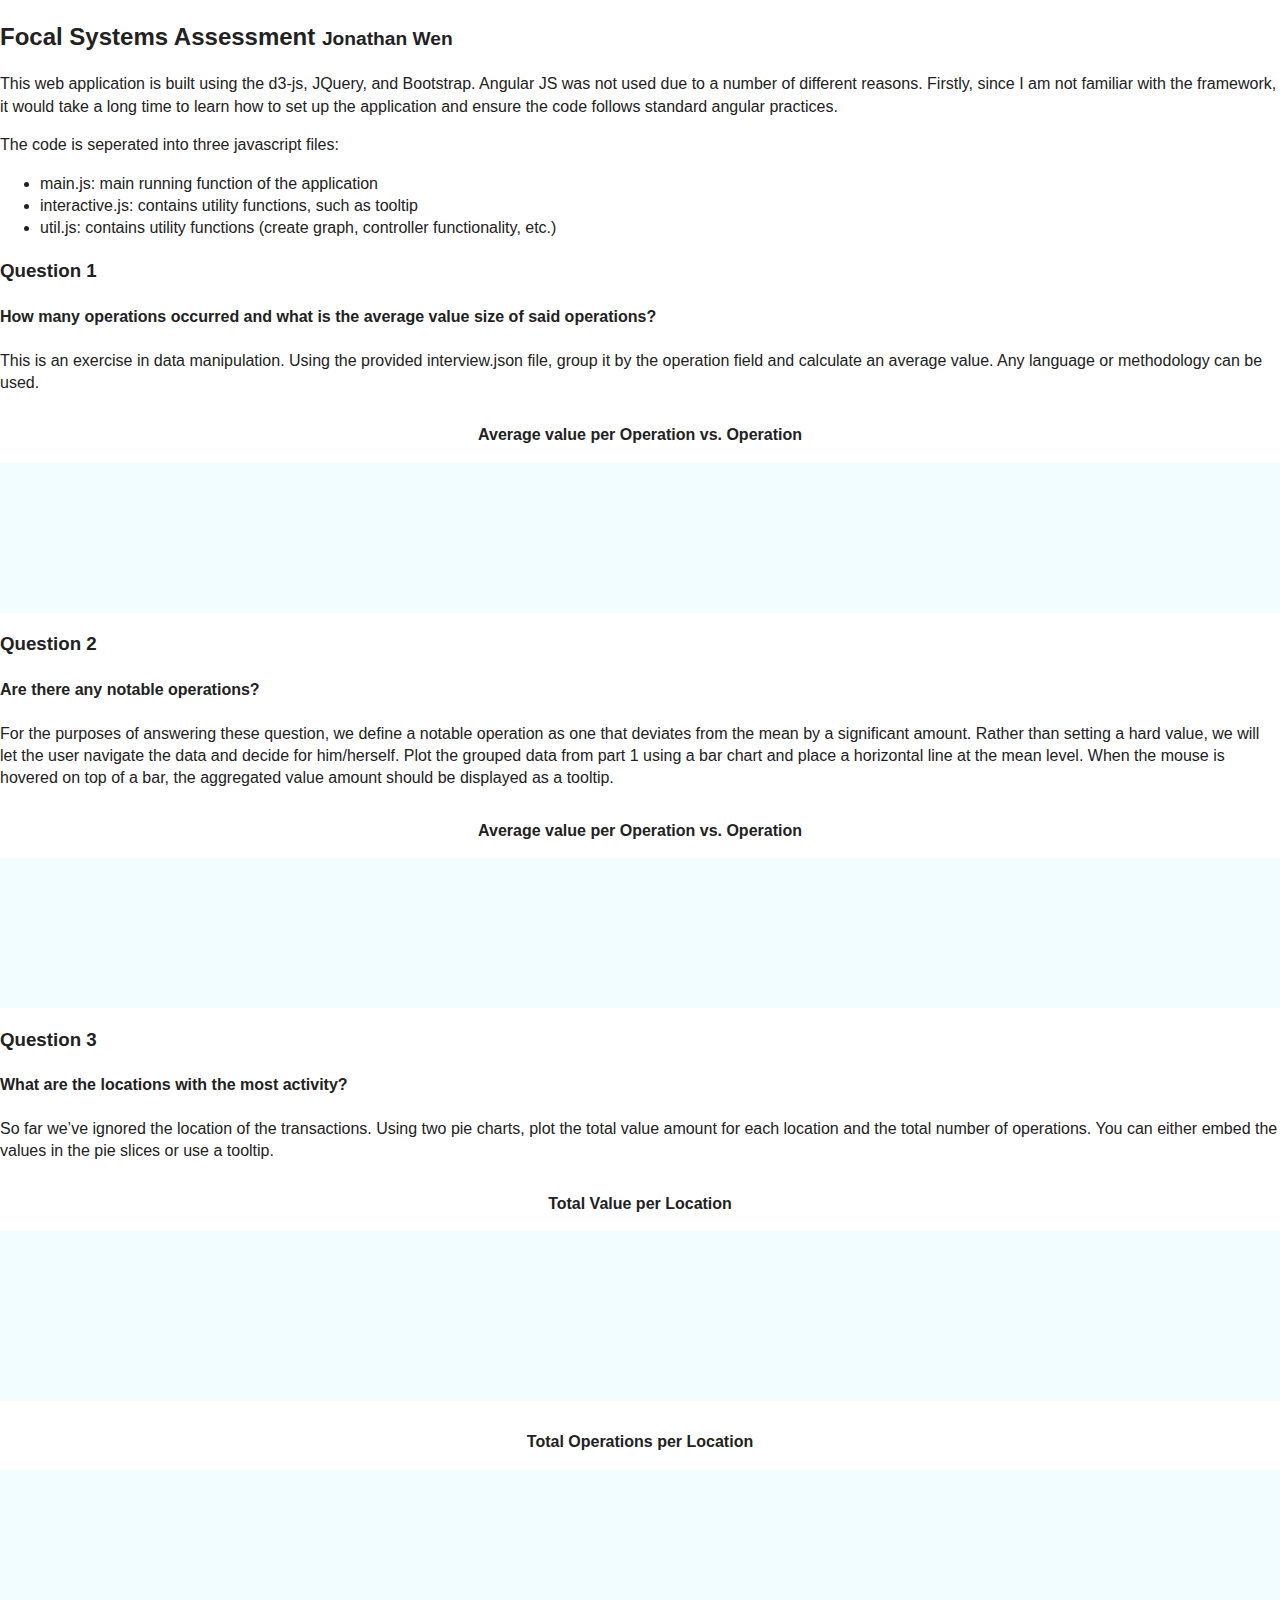
==== index.html @ 144a07eb "restructure" ====
<!doctype html>
<html class="no-js" lang="">
    <head>
        <meta charset="utf-8">
        <meta http-equiv="x-ua-compatible" content="ie=edge">
        <title></title>
        <meta name="description" content="">
        <meta name="viewport" content="width=device-width, initial-scale=1">

        <link rel="apple-touch-icon" href="apple-touch-icon.png">
        <!-- Place favicon.ico in the root directory -->

        <link rel="stylesheet" href="../bower_components/bootstrap/dist/css/bootstrap.min.css">
        <link rel="stylesheet" href="css/normalize.css">
        <link rel="stylesheet" href="css/main.css">
        <link rel="stylesheet" href="css/app.css">
        <script src="js/vendor/modernizr-2.8.3.min.js"></script>
        <script src="bower_components/jquery/dist/jquery.min.js"></script>
        <script src="bower_components/d3/d3.min.js"></script>
    </head>
    <body>
        <!--[if lt IE 8]>
            <p class="browserupgrade">You are using an <strong>outdated</strong> browser. Please <a href="http://browsehappy.com/">upgrade your browser</a> to improve your experience.</p>
        <![endif]-->

        <!-- Add your site or application content here -->
        <div class="container-fluid">
            <div class="jumbotron">
                <h2>Focal Systems Assessment <small>Jonathan Wen</small></h2>
                <p>
                    This web application is built using the d3-js, JQuery, and Bootstrap. Angular JS was not used due 
                    to a number of different reasons. Firstly, since I am not familiar with the framework, it would 
                    take a long time to learn how to set up the application and ensure the code follows standard 
                    angular practices.
                </p>
            </div>
            <div class="row">
                <div class="col-md-12">
                    <p>The code is seperated into three javascript files:</p>
                    <ul>
                        <li>main.js: main running function of the application</li>
                        <li>interactive.js: contains utility functions, such as tooltip</li>
                        <li>util.js: contains utility functions (create graph, controller functionality, etc.)</li>
                    </ul>
                </div>
            </div>
            <div class="row">
                <div class="col-md-12">
                    <h3>Question 1</h3>
                    <h4>How many operations occurred and what is the average value size of said operations?</h4>
                    <p>
                        This is an exercise in data manipulation. Using the provided interview.json file, group it by 
                        the operation field and calculate an average value. Any language or methodology can be used.
                    </p>
                    <p class="title"><strong>Average value per Operation vs. Operation</strong></p>
                    <div class='svg-container'>
                        <svg class='chart1'></svg>
                    </div>

                    <h3>Question 2</h3>
                    <h4>Are there any notable operations?</h4>
                    <p>
                        For the purposes of answering these question, we define a notable operation as one that deviates 
                        from the mean by a significant amount. Rather than setting a hard value, we will let the user 
                        navigate the data and decide for him/herself. Plot the grouped data from part 1 using a bar 
                        chart and place a horizontal line at the mean level. When the mouse is hovered on top of a bar, 
                        the aggregated value amount should be displayed as a tooltip.  
                    </p>
                    <p class="title"><strong>Average value per Operation vs. Operation</strong></p>
                    <div class='svg-container'>
                        <svg class='chart2'></svg>
                    </div>

                    <h3>Question 3</h3>
                    <h4>What are the locations with the most activity?</h4>
                    <p>
                        So far we’ve ignored the location of the transactions. Using two pie charts, plot the total value 
                        amount for each location and the total number of operations. You can either embed the values 
                        in the pie slices or use a tooltip. 
                    </p>
                    <p class="title"><strong>Total Value per Location</strong></p>
                    <div class='svg-container'>
                        <svg class='chart3'></svg>
                    </div>
                    <p class="title"><strong>Total Operations per Location</strong></p>
                    <div class='svg-container'>
                        <svg class='chart4'></svg>
                    </div>
                </div>
            </div>
        </div>

        <script src="https://ajax.googleapis.com/ajax/libs/jquery/1.11.3/jquery.min.js"></script>
        <script>window.jQuery || document.write('<script src="js/vendor/jquery-1.11.3.min.js"><\/script>')</script>
        <script src="bower_components/bootstrap/dist/js/bootstrap.min.js"></script>
        <script src="js/plugins.js"></script>
        <script src="js/util.js"></script>
        <script src="js/interactive.js"></script>
        <script src="js/main.js"></script>

        <!-- Google Analytics: change UA-XXXXX-X to be your site's ID. -->
        <script>
            (function(b,o,i,l,e,r){b.GoogleAnalyticsObject=l;b[l]||(b[l]=
            function(){(b[l].q=b[l].q||[]).push(arguments)});b[l].l=+new Date;
            e=o.createElement(i);r=o.getElementsByTagName(i)[0];
            e.src='https://www.google-analytics.com/analytics.js';
            r.parentNode.insertBefore(e,r)}(window,document,'script','ga'));
            ga('create','UA-XXXXX-X','auto');ga('send','pageview');
        </script>
    </body>
</html>
---- css/main.css ----
/*! HTML5 Boilerplate v5.2.0 | MIT License | https://html5boilerplate.com/ */

/*
 * What follows is the result of much research on cross-browser styling.
 * Credit left inline and big thanks to Nicolas Gallagher, Jonathan Neal,
 * Kroc Camen, and the H5BP dev community and team.
 */

/* ==========================================================================
   Base styles: opinionated defaults
   ========================================================================== */

html {
    color: #222;
    font-size: 1em;
    line-height: 1.4;
}

/*
 * Remove text-shadow in selection highlight:
 * https://twitter.com/miketaylr/status/12228805301
 *
 * These selection rule sets have to be separate.
 * Customize the background color to match your design.
 */

::-moz-selection {
    background: #b3d4fc;
    text-shadow: none;
}

::selection {
    background: #b3d4fc;
    text-shadow: none;
}

/*
 * A better looking default horizontal rule
 */

hr {
    display: block;
    height: 1px;
    border: 0;
    border-top: 1px solid #ccc;
    margin: 1em 0;
    padding: 0;
}

/*
 * Remove the gap between audio, canvas, iframes,
 * images, videos and the bottom of their containers:
 * https://github.com/h5bp/html5-boilerplate/issues/440
 */

audio,
canvas,
iframe,
img,
svg,
video {
    vertical-align: middle;
}

/*
 * Remove default fieldset styles.
 */

fieldset {
    border: 0;
    margin: 0;
    padding: 0;
}

/*
 * Allow only vertical resizing of textareas.
 */

textarea {
    resize: vertical;
}

/* ==========================================================================
   Browser Upgrade Prompt
   ========================================================================== */

.browserupgrade {
    margin: 0.2em 0;
    background: #ccc;
    color: #000;
    padding: 0.2em 0;
}

/* ==========================================================================
   Author's custom styles
   ========================================================================== */

















/* ==========================================================================
   Helper classes
   ========================================================================== */

/*
 * Hide visually and from screen readers:
 */

.hidden {
    display: none !important;
}

/*
 * Hide only visually, but have it available for screen readers:
 * http://snook.ca/archives/html_and_css/hiding-content-for-accessibility
 */

.visuallyhidden {
    border: 0;
    clip: rect(0 0 0 0);
    height: 1px;
    margin: -1px;
    overflow: hidden;
    padding: 0;
    position: absolute;
    width: 1px;
}

/*
 * Extends the .visuallyhidden class to allow the element
 * to be focusable when navigated to via the keyboard:
 * https://www.drupal.org/node/897638
 */

.visuallyhidden.focusable:active,
.visuallyhidden.focusable:focus {
    clip: auto;
    height: auto;
    margin: 0;
    overflow: visible;
    position: static;
    width: auto;
}

/*
 * Hide visually and from screen readers, but maintain layout
 */

.invisible {
    visibility: hidden;
}

/*
 * Clearfix: contain floats
 *
 * For modern browsers
 * 1. The space content is one way to avoid an Opera bug when the
 *    `contenteditable` attribute is included anywhere else in the document.
 *    Otherwise it causes space to appear at the top and bottom of elements
 *    that receive the `clearfix` class.
 * 2. The use of `table` rather than `block` is only necessary if using
 *    `:before` to contain the top-margins of child elements.
 */

.clearfix:before,
.clearfix:after {
    content: " "; /* 1 */
    display: table; /* 2 */
}

.clearfix:after {
    clear: both;
}

/* ==========================================================================
   EXAMPLE Media Queries for Responsive Design.
   These examples override the primary ('mobile first') styles.
   Modify as content requires.
   ========================================================================== */

@media only screen and (min-width: 35em) {
    /* Style adjustments for viewports that meet the condition */
}

@media print,
       (-webkit-min-device-pixel-ratio: 1.25),
       (min-resolution: 1.25dppx),
       (min-resolution: 120dpi) {
    /* Style adjustments for high resolution devices */
}

/* ==========================================================================
   Print styles.
   Inlined to avoid the additional HTTP request:
   http://www.phpied.com/delay-loading-your-print-css/
   ========================================================================== */

@media print {
    *,
    *:before,
    *:after {
        background: transparent !important;
        color: #000 !important; /* Black prints faster:
                                   http://www.sanbeiji.com/archives/953 */
        box-shadow: none !important;
        text-shadow: none !important;
    }

    a,
    a:visited {
        text-decoration: underline;
    }

    a[href]:after {
        content: " (" attr(href) ")";
    }

    abbr[title]:after {
        content: " (" attr(title) ")";
    }

    /*
     * Don't show links that are fragment identifiers,
     * or use the `javascript:` pseudo protocol
     */

    a[href^="#"]:after,
    a[href^="javascript:"]:after {
        content: "";
    }

    pre,
    blockquote {
        border: 1px solid #999;
        page-break-inside: avoid;
    }

    /*
     * Printing Tables:
     * http://css-discuss.incutio.com/wiki/Printing_Tables
     */

    thead {
        display: table-header-group;
    }

    tr,
    img {
        page-break-inside: avoid;
    }

    img {
        max-width: 100% !important;
    }

    p,
    h2,
    h3 {
        orphans: 3;
        widows: 3;
    }

    h2,
    h3 {
        page-break-after: avoid;
    }
}
---- css/app.css ----
.svg-container {
	width: 100%;
	height: 100%;
	overflow-x: scroll;
	background-color: #F1FDFF;
	margin: 15px 0 15px 0;
	text-align: center;
}

.chart3, .chart4 {
	margin: 10px;
}

.chart3 path, .chart4 path {
	stroke: #fff;
}

.chart1 rect, .chart2 rect {
	fill: steelblue;
}

.chart1 rect:hover, .chart2 rect:hover {
	fill: brown;
}

.chart2 .mean-line {
	stroke:rgb(146,0,0);
	stroke-width:3;
}

.chart2 .mean-line:hover {
	stroke:rgb(0,0,0);
}

.axis {
	font: 10px sans-serif;
}

.axis path, .axis line {
	fill: none;
	stroke: #000;
	shape-rendering: crispEdges;
}

.x.axis path {
	display: none;
}

.title {
	text-align: center;
	margin-top: 30px;
}
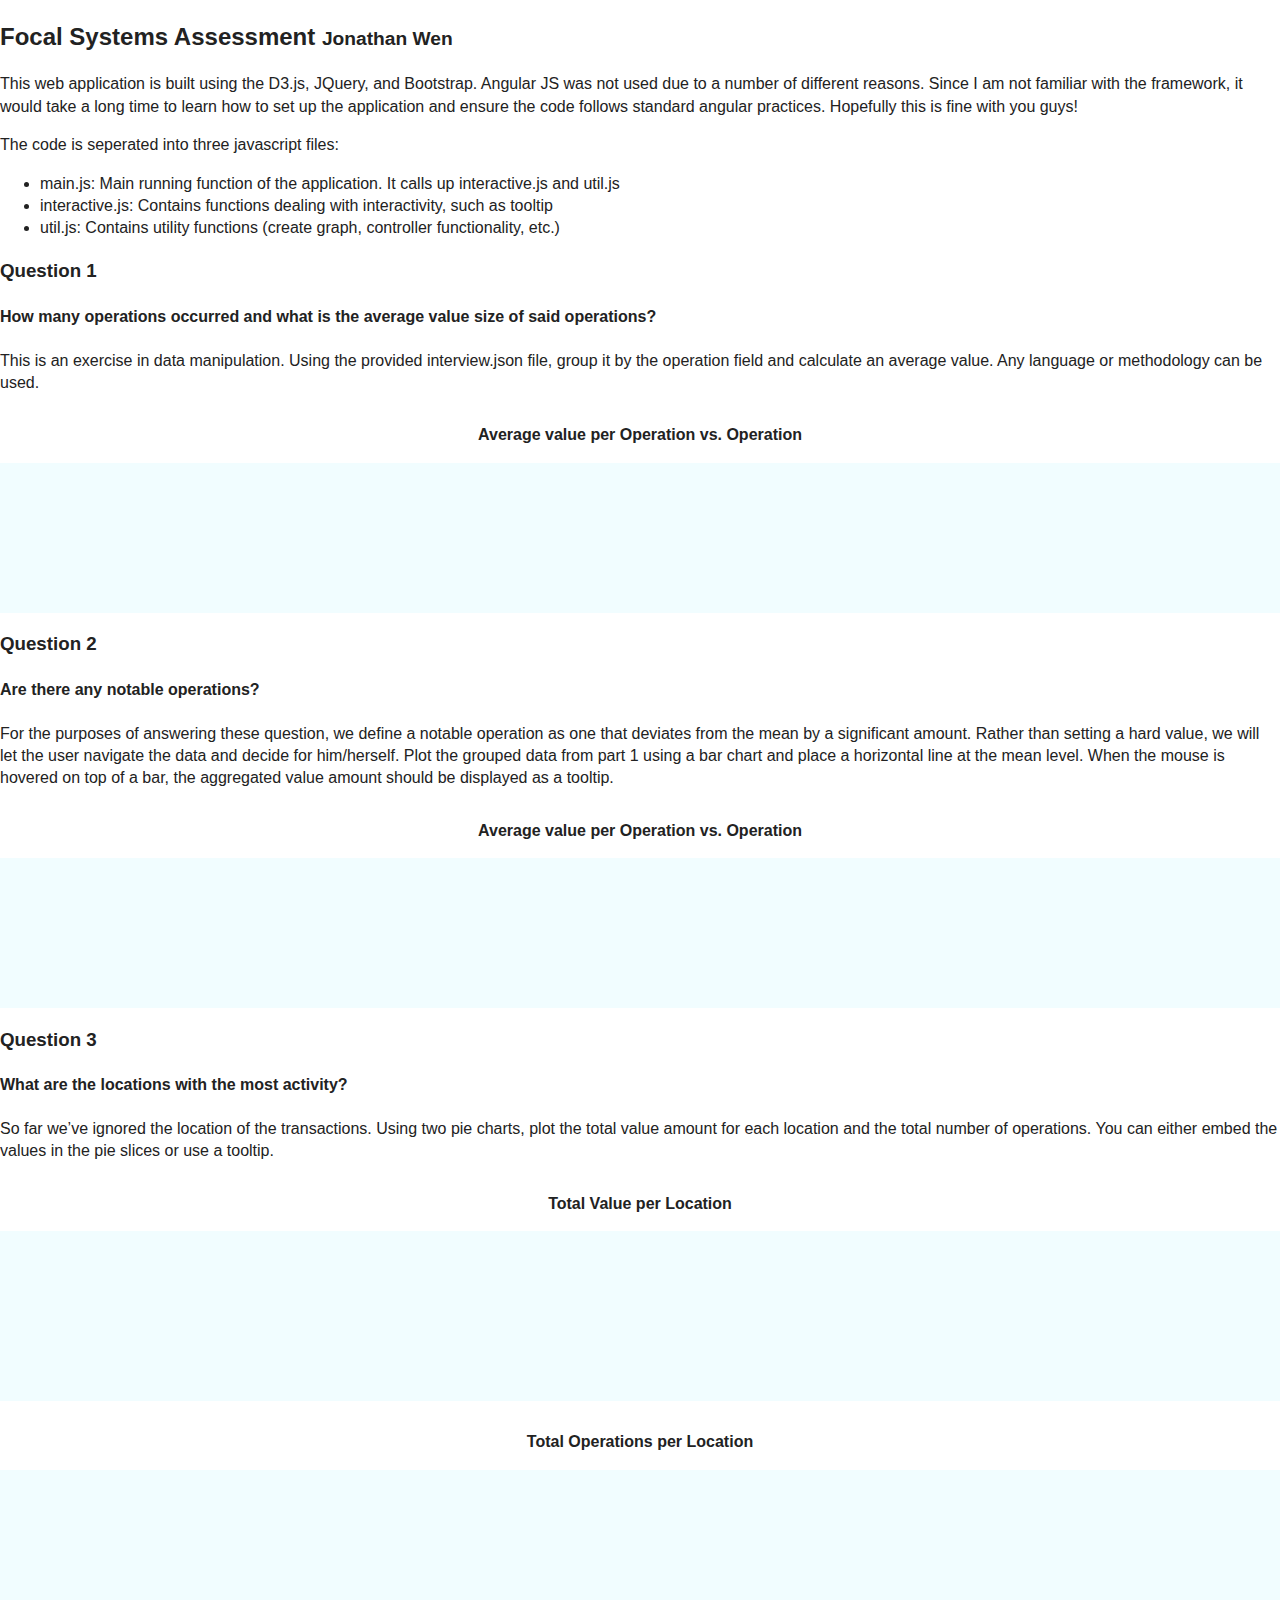
==== commit 44b3b51c: "cleanup" ====
--- a/index.html
+++ b/index.html
@@ -27,20 +27,20 @@
         <div class="container-fluid">
             <div class="jumbotron">
                 <h2>Focal Systems Assessment <small>Jonathan Wen</small></h2>
-                <p>
-                    This web application is built using the d3-js, JQuery, and Bootstrap. Angular JS was not used due 
-                    to a number of different reasons. Firstly, since I am not familiar with the framework, it would 
-                    take a long time to learn how to set up the application and ensure the code follows standard 
-                    angular practices.
-                </p>
             </div>
             <div class="row">
                 <div class="col-md-12">
+                    <p>
+                        This web application is built using the D3.js, JQuery, and Bootstrap. Angular JS was not used due 
+                        to a number of different reasons. Since I am not familiar with the framework, it would 
+                        take a long time to learn how to set up the application and ensure the code follows standard 
+                        angular practices. Hopefully this is fine with you guys! 
+                    </p>
                     <p>The code is seperated into three javascript files:</p>
                     <ul>
-                        <li>main.js: main running function of the application</li>
-                        <li>interactive.js: contains utility functions, such as tooltip</li>
-                        <li>util.js: contains utility functions (create graph, controller functionality, etc.)</li>
+                        <li>main.js: Main running function of the application. It calls up interactive.js and util.js</li>
+                        <li>interactive.js: Contains functions dealing with interactivity, such as tooltip</li>
+                        <li>util.js: Contains utility functions (create graph, controller functionality, etc.)</li>
                     </ul>
                 </div>
             </div>
--- a/css/app.css
+++ b/css/app.css
@@ -13,6 +13,10 @@
 
 .chart3 path, .chart4 path {
 	stroke: #fff;
+}
+
+.chart3 path:hover, .chart4 path:hover {
+	opacity: 0.8;
 }
 
 .chart1 rect, .chart2 rect {
